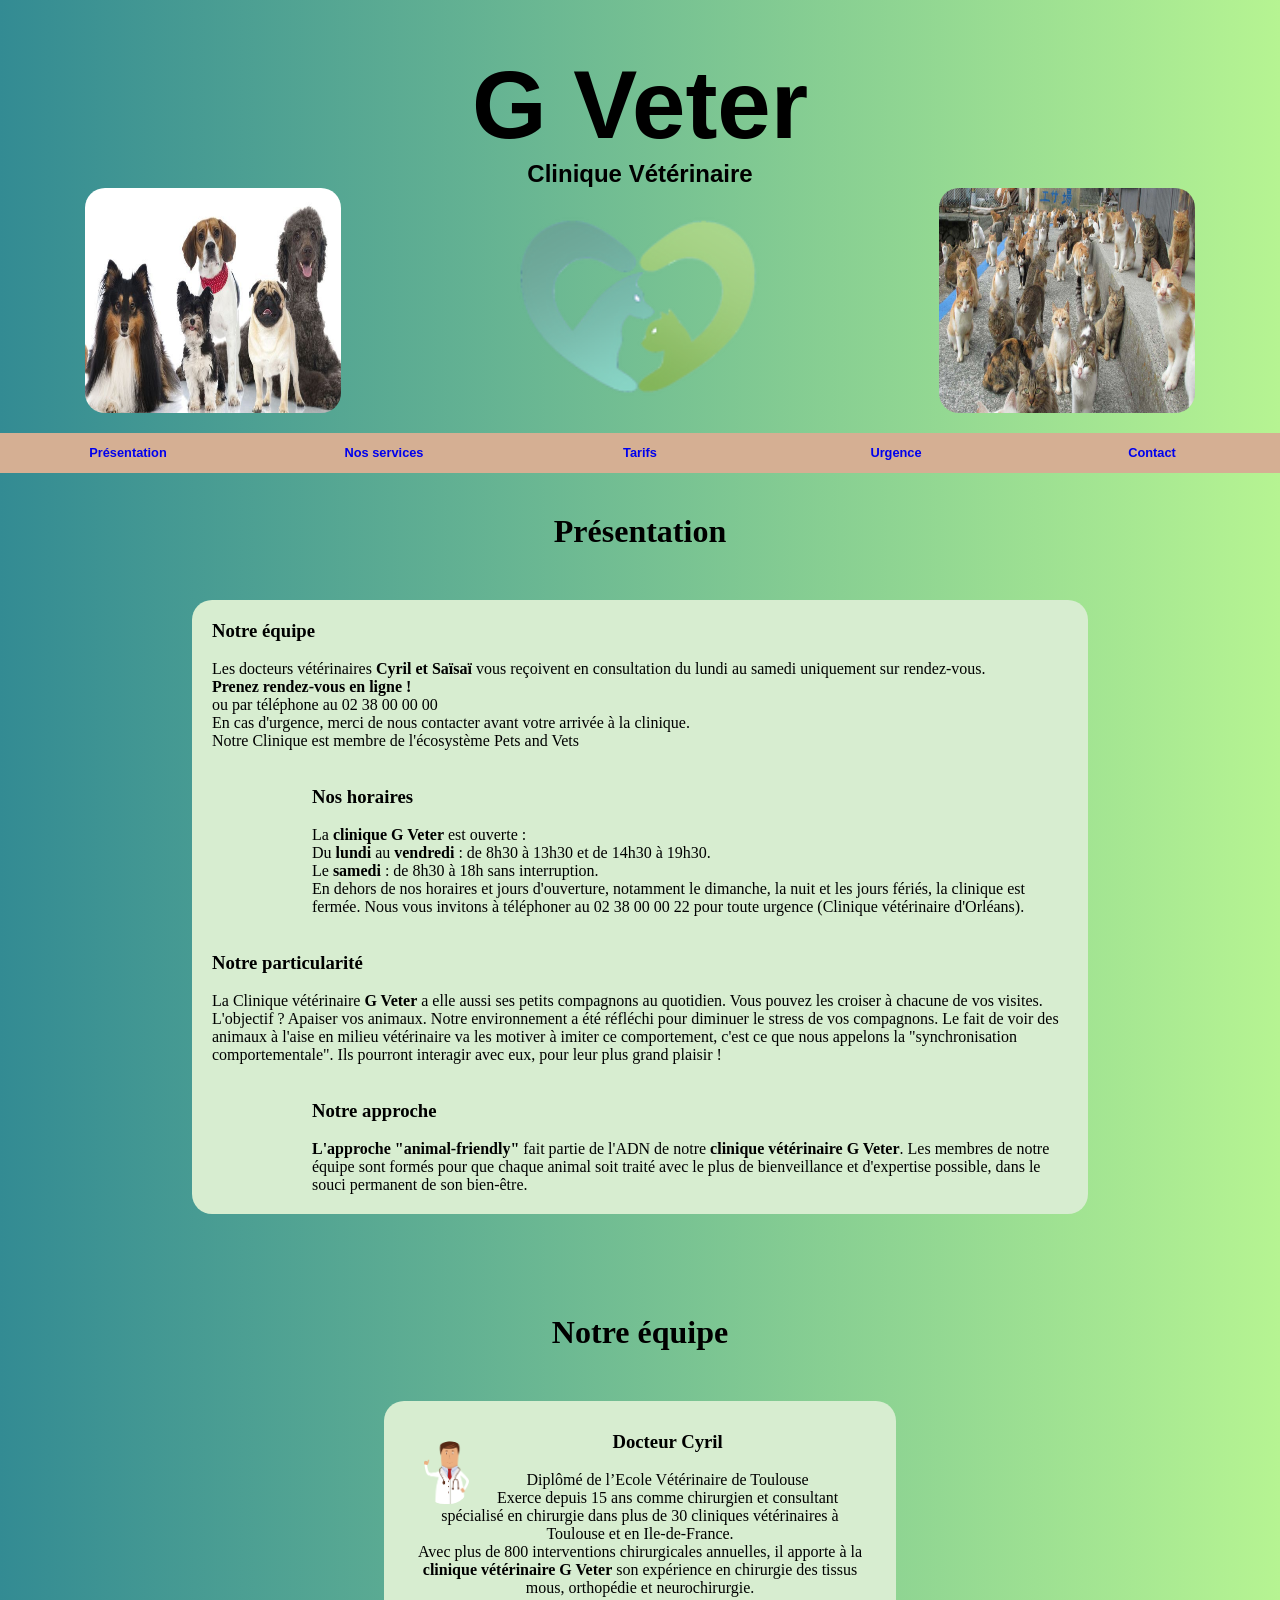
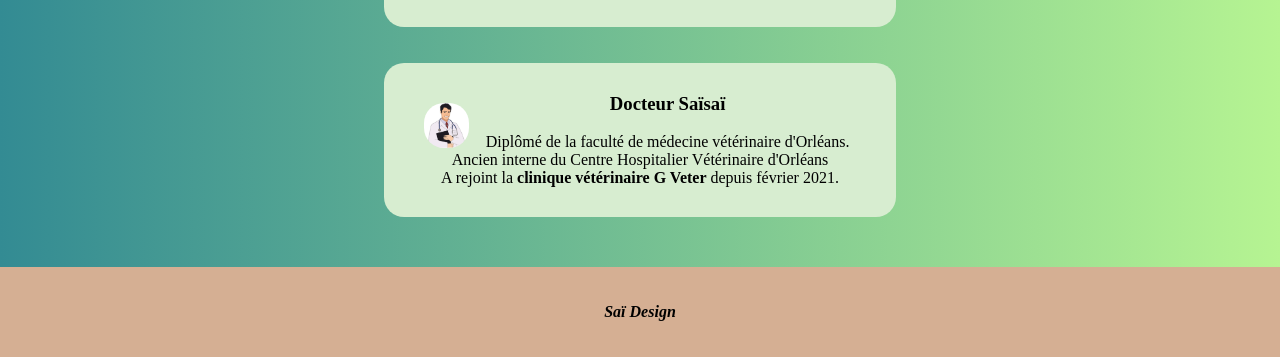
==== g_veter.html @ 658f3791 "Ajout du TP G Veter" ====
<!DOCTYPE html>
<html lang="en">
<head>
    <meta charset="UTF-8">
    <meta name="viewport" content="width=device-width, initial-scale=1.0">
    <link rel="stylesheet" href="g_veter.css">
    <title>Mobile First</title>
</head>
<body>
   <header>
        <h1 id="nom">G Veter</h1>
        <h2>Clinique Vétérinaire</h2>
        <div id="image">
            <img src="chiens.jpeg" alt="Photos de chiens">
            <img src="Logo Championnet copie.webp" alt="Logo">
            <img src="chats.jpg" alt="Photo de chats">
        </div>
        <div>
        <nav>
            <ul>
                <li class="deroulant"><a href="g_veter.html">Présentation</a>
                    <ul>
                        <li class="deroul"><a href="g_veter.html">Générale</a></li>
                        <li class="deroul"><a href="#equipe">Docteur Cyril</a></li>
                        <li class="deroul"><a href="#equipe">Docteur Saïsaï</a></li>
                    </ul>
                </li>
                <li class="deroulant"><a href="g_veter.services.html">Nos services</a>
                    <ul>
                        <li class="deroul"><a href="g_veter.services.html">Médecine Générale</a></li>
                        <li class="deroul"><a href="g_veter.services.html">Chirurgie générale et spécialisée</a></li>
                        <li class="deroul"><a href="g_veter.services.html">Dermatologie</a></li>
                        <li class="deroul"><a href="g_veter.services.html">Imagerie Médicale</a></li>
                        <li class="deroul"><a href="g_veter.services.html">Nutrition et laboratoire</a></li>
                        <li class="deroul"><a href="g_veter.services.html">Hospitalisation</a></li>
                    </ul>
                 </li>
                <li class="deroulant"><a href="g_veter_prix.html">Tarifs</a></li>
                <li class="deroulant"><a href="g_veter_urgence.html">Urgence</a></li>
                <li class="deroulant"><a href="g_veter_contatc.html">Contact</a></li>
            </ul>
        </nav>
        </div>
    </header>

        <div>
            <h1 id="presentation">Présentation</h1>
        </div>
        <div id="bloc">
            <div>
                <h3>Notre équipe</h3>
                <br>
                <p>Les docteurs vétérinaires <strong>Cyril et Saïsaï</strong> vous reçoivent en consultation du lundi au samedi uniquement sur rendez-vous.
                <h4>Prenez rendez-vous en ligne !</h4>
                    <p>ou par téléphone au 02 38 00 00 00</p>
                    <p>En cas d'urgence, merci de nous contacter avant votre arrivée à la clinique.</p>
                    <p>Notre Clinique est membre de l'écosystème Pets and Vets</p>
            </div>
            <br><br>
            <div class="decalage">
                <h3>Nos horaires</h3>
                <br>
                <p>La <strong>clinique G Veter</strong> est ouverte : </p>
                <p>Du <strong>lundi</strong> au <strong>vendredi</strong> : de 8h30 à 13h30 et de 14h30 à 19h30.</p>
                <p>Le <strong>samedi</strong> : de 8h30 à 18h sans interruption.</p>
                <p>En dehors de nos horaires et jours d'ouverture, notamment le dimanche, la nuit et les jours fériés, la clinique est fermée. Nous vous invitons à téléphoner au 02 38 00 00 22 pour toute urgence (Clinique vétérinaire d'Orléans). </p>
            </div>
            <br><br>
            <div>
                <h3>Notre particularité</h3>
                <br>
                <p>La Clinique vétérinaire <strong>G Veter</strong> a elle aussi ses petits compagnons au quotidien. Vous pouvez les croiser à chacune de vos visites. </p>
                <p>L'objectif ? Apaiser vos animaux. Notre environnement a été réfléchi pour diminuer le stress de vos compagnons. Le fait de voir des animaux à l'aise en milieu vétérinaire va les motiver à imiter ce comportement, c'est ce que nous appelons la "synchronisation comportementale". Ils pourront interagir avec eux, pour leur plus grand plaisir !</p>
            </div>
            <br><br>
            <div class="decalage">
            <h3>Notre approche</h3>
            <br>
            <p><strong>L'approche "animal-friendly"</strong> fait partie de l'ADN de notre <strong>clinique vétérinaire G Veter</strong>. Les membres de notre équipe sont formés pour que chaque animal soit traité avec le plus de bienveillance et d'expertise possible, dans le souci permanent de son bien-être. </p>
            </div>
        </div>

    <h1 id="equipe">Notre équipe</h1>
    <div id="docteur">
        <div class="Cyril">
            <img src="docteur2.png" alt="Photo docteur Cyril" id="docteur2">
            <h3>Docteur Cyril</h3>
            <br>
            <p>Diplômé de l’Ecole Vétérinaire de Toulouse</p>
            <p>Exerce depuis 15 ans comme chirurgien et consultant spécialisé en chirurgie dans plus de 30 cliniques vétérinaires à Toulouse et en Ile-de-France.</p>
            <p>Avec plus de 800 interventions chirurgicales annuelles, il apporte à la <strong>clinique vétérinaire G Veter</strong>  son expérience en chirurgie des tissus mous, orthopédie et neurochirurgie.</p>
        </div>
        <br><br>
        <div class="Cyril">
            <img src="docteur1.jpg" alt="Photo docteur Saïsaï" id="docteur2">
            <h3>Docteur Saïsaï</h3>
            <br>
            <p>Diplômé de la faculté de médecine vétérinaire d'Orléans.</p>
            <p>Ancien interne du Centre Hospitalier Vétérinaire d'Orléans</p>
            <p>A rejoint la <strong>clinique vétérinaire G Veter</strong> depuis février 2021.​ </p>
        </div>
    </div>

        <footer>
            Saï Design
        </footer>




</body>
</html>
---- g_veter.css ----
*{
    margin: 0;
    padding: 0;
    box-sizing: border-box;
}
body{
    width: 100%;
    background: linear-gradient(to right, rgb(51, 139, 147), rgb(182, 244, 146));
}

h1, h2 {
    text-align: center;
}
#nom{
    margin-top: 50px;
    font-size: 6rem;
}
#presentation{
    margin-top: 100px;
    margin-bottom: 50px;
}
#equipe{
    margin-top: 100px;
    margin-bottom: 50px;
}
img{
    width: 20%;
    border-radius: 20px;
}
#image{
    display: flex;
    justify-content: space-around;
    margin-bottom: 20px;
}

header{
    font-family: Arial, Helvetica, sans-serif;
}
.deroulant{
   
    width: 20%;
    color: black;
    font-size: 0.8rem;
    font-weight: bold;
}
.deroul{
    width: 100%;
    font-size: small;
}
header nav ul{
    list-style: none;
    margin: 0;
    padding: 0;
}
header nav ul li{
   
    margin: 0;
    padding: 0;
    float: left; 
    width: 300px;
    line-height: 40px;
    background-color: #D5AF93;
    text-align: center; 
}
header nav li a:hover{
    background-color: #c8ebbd;
}
header nav li a{
    display: block; 
    text-decoration: none;
}
header nav ul li ul li{
    display: none;
}

header nav ul li:hover ul li{
    display: block;
}

#bloc{
    width: 70%;
    margin: auto;
    background-color: #D7EDD0;
    padding: 20px;
    border-radius: 20px;
}
.decalage{
    margin-left: 100px;
}

#docteur2{
    width: 10%;
    height: 5%;
    float: left;
    margin-left: 10px;
    margin-top: 10px;
}
#docteur{
    display: flex;
    flex-direction: column;
    align-items: center;
   
}
.Cyril{
    width: 40%;
    background-color: #D7EDD0;
    text-align: center;
    padding: 30px;
    border-radius: 20px;
}

footer{
    height: 10vh;
    background-color: #D5AF93;
    margin-top: 50px;
    display: flex;
    align-items: center;
    justify-content: center;
    font-weight: bold;
    font-style: italic;
}

/*Page Services*/
#Services{
    display: flex;
    flex-wrap: wrap;
    gap: 40px;
    justify-content: space-around;
    margin-bottom: 100px;
}
.serv{
    width: 500px;
    height: 50px;
    background-color: bisque;
    border-radius: 20px;
    display: flex;
    justify-content: center;
    align-items: center;
    font-size: large;
    font-weight: bold;
}
#nosserv{
    margin-top: 100px;
    margin-bottom: 50px;
}

/*Page urgence*/
#urveto{
    margin-top: 100px;
    margin-bottom: 50px;
}
#urgence{
   display: flex;
   flex-direction: column;
   width: 50%;
   align-items: center;
   margin: auto;
   background-color: bisque;
   border-radius: 20px;
   padding: 20px;
}

/*Page Contact*/
#info{
    display: flex;
    flex-direction: column;
    text-align: center;
    border: 3px groove black;
    width: 50%;
    margin: auto;
    margin-top: 100px;
    margin-bottom: 50px;
    padding: 10px;
    border-radius: 20px;
    background-color: #D7EDD0;

}
input,textarea{
    width: 100%;
}
input{
    height: 30px;
}
fieldset{
    display: flex;
    flex-direction: column;
    width: 50%;
    justify-content: center;
    align-items: center;
    padding: 20px;
    border-radius: 20px;
    margin: auto;
}
legend{
    text-align: center;
    font-weight: bold;
    font-size: larger;
}

/*Page Prix*/
#tarifs{
    margin-top: 100px;
    margin-bottom: 50px;
}
table{
    margin: auto;
    background-color: #D7EDD0;
}
tr, td{
    padding: 10px;
}
td:nth-child(2){
    text-align: center;
}





@media screen and (max-width:800px) {
body{
    background: linear-gradient(to right, rgb(125, 24, 219), rgb(11, 192, 208));
        display: block;
    }   
}
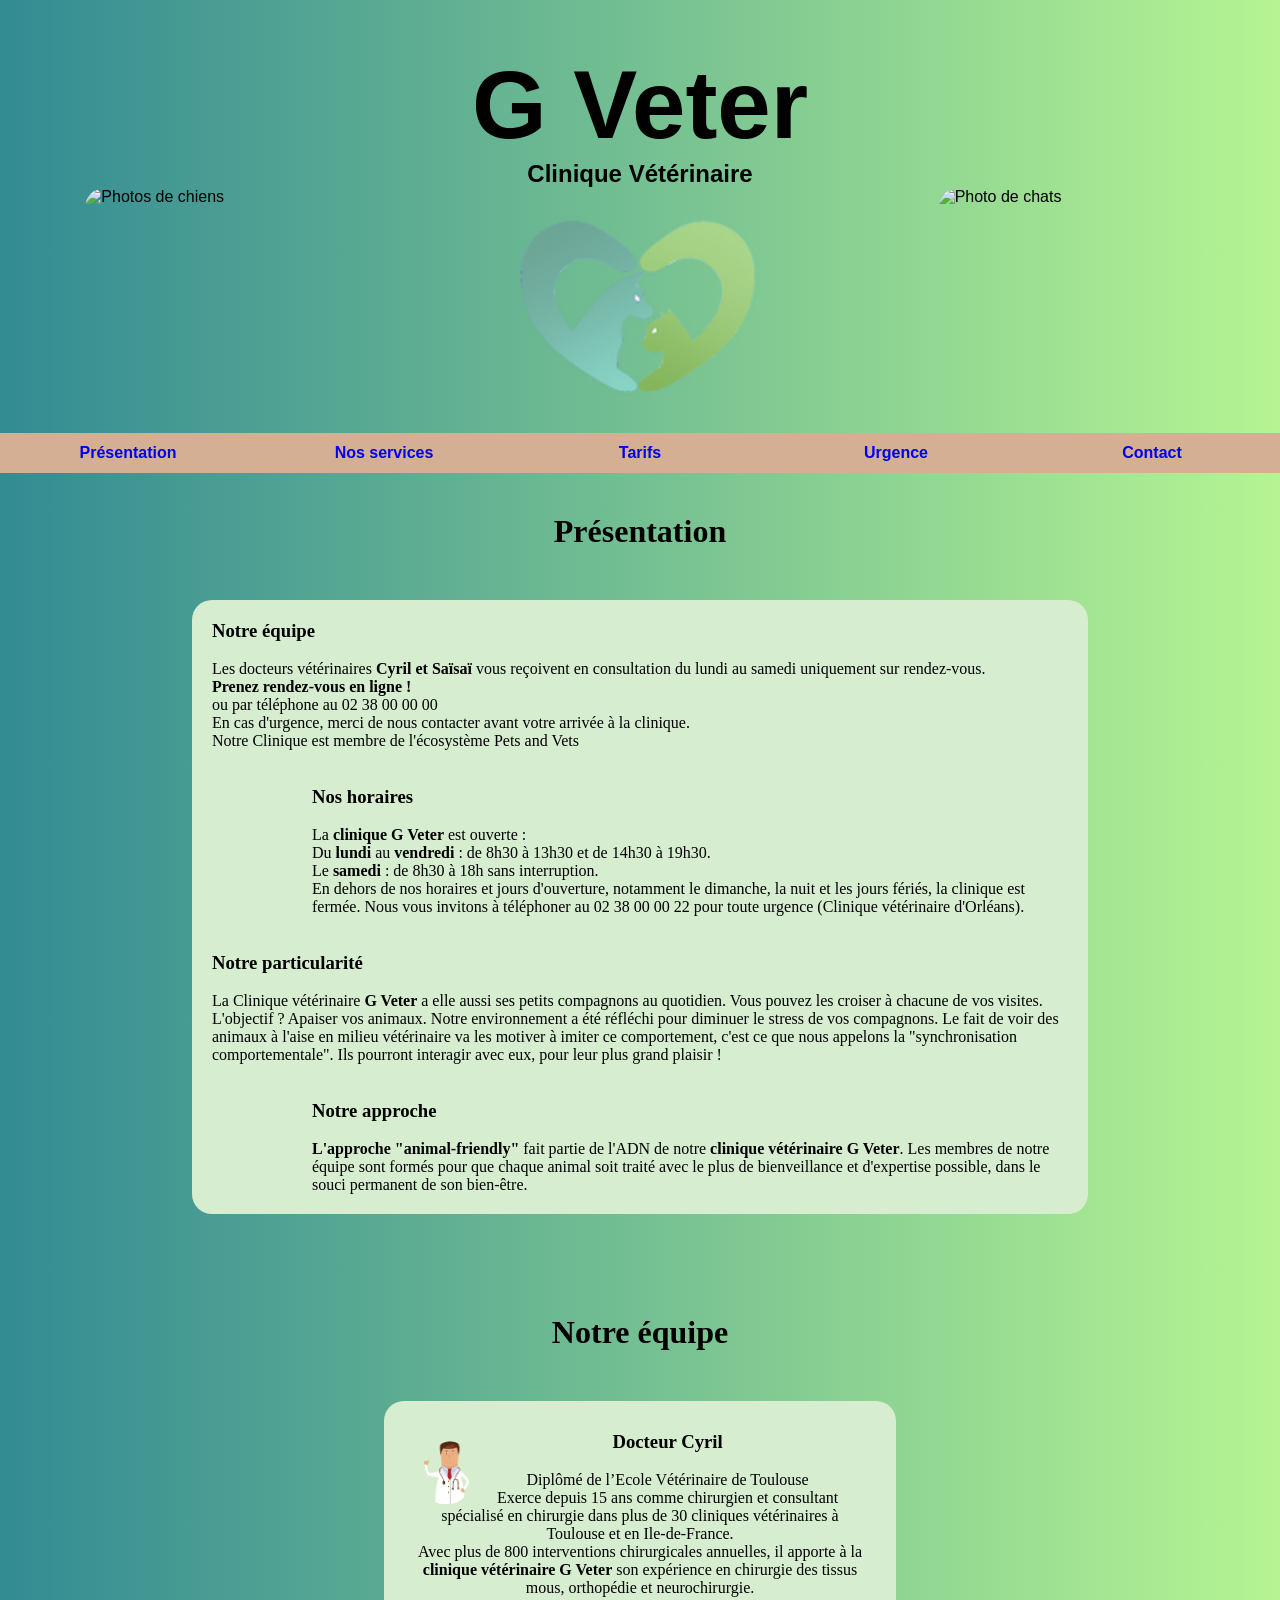
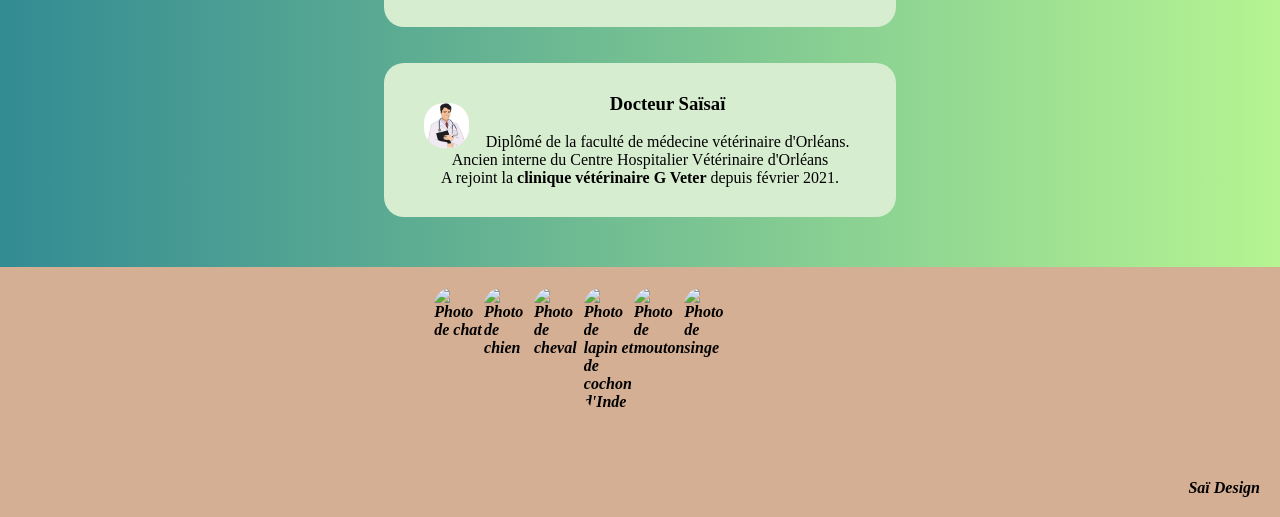
==== commit 0f217dda: "Ajout du carrousel et approndi mes média querries" ====
--- a/g_veter.html
+++ b/g_veter.html
@@ -11,9 +11,9 @@
         <h1 id="nom">G Veter</h1>
         <h2>Clinique Vétérinaire</h2>
         <div id="image">
-            <img src="chiens.jpeg" alt="Photos de chiens">
-            <img src="Logo Championnet copie.webp" alt="Logo">
-            <img src="chats.jpg" alt="Photo de chats">
+            <img src="images/chien-japonais.jpg" alt="Photos de chiens">
+            <img src="Images/Logo Championnet copie.webp" alt="Logo">
+            <img src="images/chat-63_36.jpg" alt="Photo de chats">
         </div>
         <div>
         <nav>
@@ -83,7 +83,7 @@
     <h1 id="equipe">Notre équipe</h1>
     <div id="docteur">
         <div class="Cyril">
-            <img src="docteur2.png" alt="Photo docteur Cyril" id="docteur2">
+            <img src="Images/docteur2.png" alt="Photo docteur Cyril" id="docteur2">
             <h3>Docteur Cyril</h3>
             <br>
             <p>Diplômé de l’Ecole Vétérinaire de Toulouse</p>
@@ -92,7 +92,7 @@
         </div>
         <br><br>
         <div class="Cyril">
-            <img src="docteur1.jpg" alt="Photo docteur Saïsaï" id="docteur2">
+            <img src="Images/docteur1.jpg" alt="Photo docteur Saïsaï" id="docteur2">
             <h3>Docteur Saïsaï</h3>
             <br>
             <p>Diplômé de la faculté de médecine vétérinaire d'Orléans.</p>
@@ -102,7 +102,21 @@
     </div>
 
         <footer>
-            Saï Design
+            <div id="caroussel">
+                <div class="cassImages">
+                    <img class="tailleimg" src="images/chats.jpg" alt="Photo de chat">
+                    <img class="tailleimg" src="images/chiens.jpeg" alt="Photo de chien">
+                    <img class="tailleimg" src="images/Cheval.jpg" alt="Photo de cheval">
+                    <img class="tailleimg" src="images/lapin-cochon.jpeg" alt="Photo de lapin et de cochon d'Inde">
+                    <img class="tailleimg" src="images/mouton.png" alt="Photo de mouton">
+                    <img class="tailleimg" src="images/singe.jpg" alt="Photo de singe">
+                </div>
+            </div>
+            <div id="sai">
+                Saï Design
+            </div>
+
+            
         </footer>
 
 
--- a/g_veter.css
+++ b/g_veter.css
@@ -4,7 +4,6 @@
     box-sizing: border-box;
 }
 body{
-    width: 100%;
     background: linear-gradient(to right, rgb(51, 139, 147), rgb(182, 244, 146));
 }
 
@@ -40,7 +39,7 @@
    
     width: 20%;
     color: black;
-    font-size: 0.8rem;
+    font-size: 1 rem;
     font-weight: bold;
 }
 .deroul{
@@ -110,14 +109,61 @@
 }
 
 footer{
-    height: 10vh;
+    height: 250px;
     background-color: #D5AF93;
     margin-top: 50px;
     display: flex;
-    align-items: center;
-    justify-content: center;
+   
+    
     font-weight: bold;
     font-style: italic;
+}
+#sai{
+    display: flex;
+    justify-content: end;
+    align-items: end;
+    padding: 20px;
+}
+/*Carrousel*/
+#caroussel {
+    width: 300px;
+    height: 225px;
+    overflow: hidden;
+    margin: auto;
+    margin-top: 20px;
+}
+.tailleimg{
+    width: 300px;
+}
+.cassImages {
+    display: flex;
+    animation-duration: 25s;
+    animation-name: mesImages;
+    animation-iteration-count: infinite;
+}
+@keyframes mesImages{
+    0% {
+        transform: translateX(0);
+    } 
+    20% {
+        transform: translateX(-300px);
+    } 
+    40% {
+        transform: translateX(-600px);
+    }
+    60% {
+        transform: translateX(-900px);
+    }
+    80% {
+        transform: translateX(-1200px);
+    }
+    100% {
+        transform: translateX(-1500px);
+    }
+    120% {
+        transform: translateX(0px);
+        
+    }
 }
 
 /*Page Services*/
@@ -160,12 +206,28 @@
    padding: 20px;
 }
 
+/*Page Prix*/
+#tarifs{
+    margin-top: 100px;
+    margin-bottom: 50px;
+}
+table{
+    margin: auto;
+    background-color: #D7EDD0;
+}
+tr, td{
+    padding: 10px;
+}
+td:nth-child(2){
+    text-align: center;
+}
+
 /*Page Contact*/
 #info{
     display: flex;
     flex-direction: column;
     text-align: center;
-    border: 3px groove black;
+    border: 3px groove lightgrey;
     width: 50%;
     margin: auto;
     margin-top: 100px;
@@ -177,9 +239,26 @@
 }
 input,textarea{
     width: 100%;
+    
+    background-color: #D7EDD0;
+    border: 2px groove lightgrey;
+    font-weight: bold;
 }
 input{
     height: 30px;
+    text-align: center;
+}
+#text{
+    border-radius: 20px 20px 0 0;
+}
+#envoi{
+    background-color: lightgrey;
+    font-weight: bold;
+}
+#annule{
+    border-radius: 0 0 20px 20px;
+    background-color: lightgrey;
+    font-weight: bold;
 }
 fieldset{
     display: flex;
@@ -197,29 +276,42 @@
     font-size: larger;
 }
 
-/*Page Prix*/
-#tarifs{
-    margin-top: 100px;
-    margin-bottom: 50px;
-}
-table{
-    margin: auto;
-    background-color: #D7EDD0;
-}
-tr, td{
-    padding: 10px;
-}
-td:nth-child(2){
-    text-align: center;
-}
+
 
 
 
 
 
 @media screen and (max-width:800px) {
-body{
-    background: linear-gradient(to right, rgb(125, 24, 219), rgb(11, 192, 208));
-        display: block;
-    }   
+    body{
+        background: linear-gradient(to right, rgb(125, 24, 219), rgb(11, 192, 208));
+            display: block;
+        }   
+    .deroulant{ 
+        font-size: small;
+    }
+}
+
+@media screen and (max-width:400px) {
+    .deroulant{
+        width: 390px;
+    }
+}
+
+@media screen and (max-width:375px) {
+    .deroulant{
+        width: 375px;
+    }
+}
+
+@media screen and (max-width:360px) {
+    .deroulant{
+        width: 360px;
+    }
+}
+
+@media screen and (max-width:280px) {
+    .deroulant{
+        width: 280px;
+    }
 }
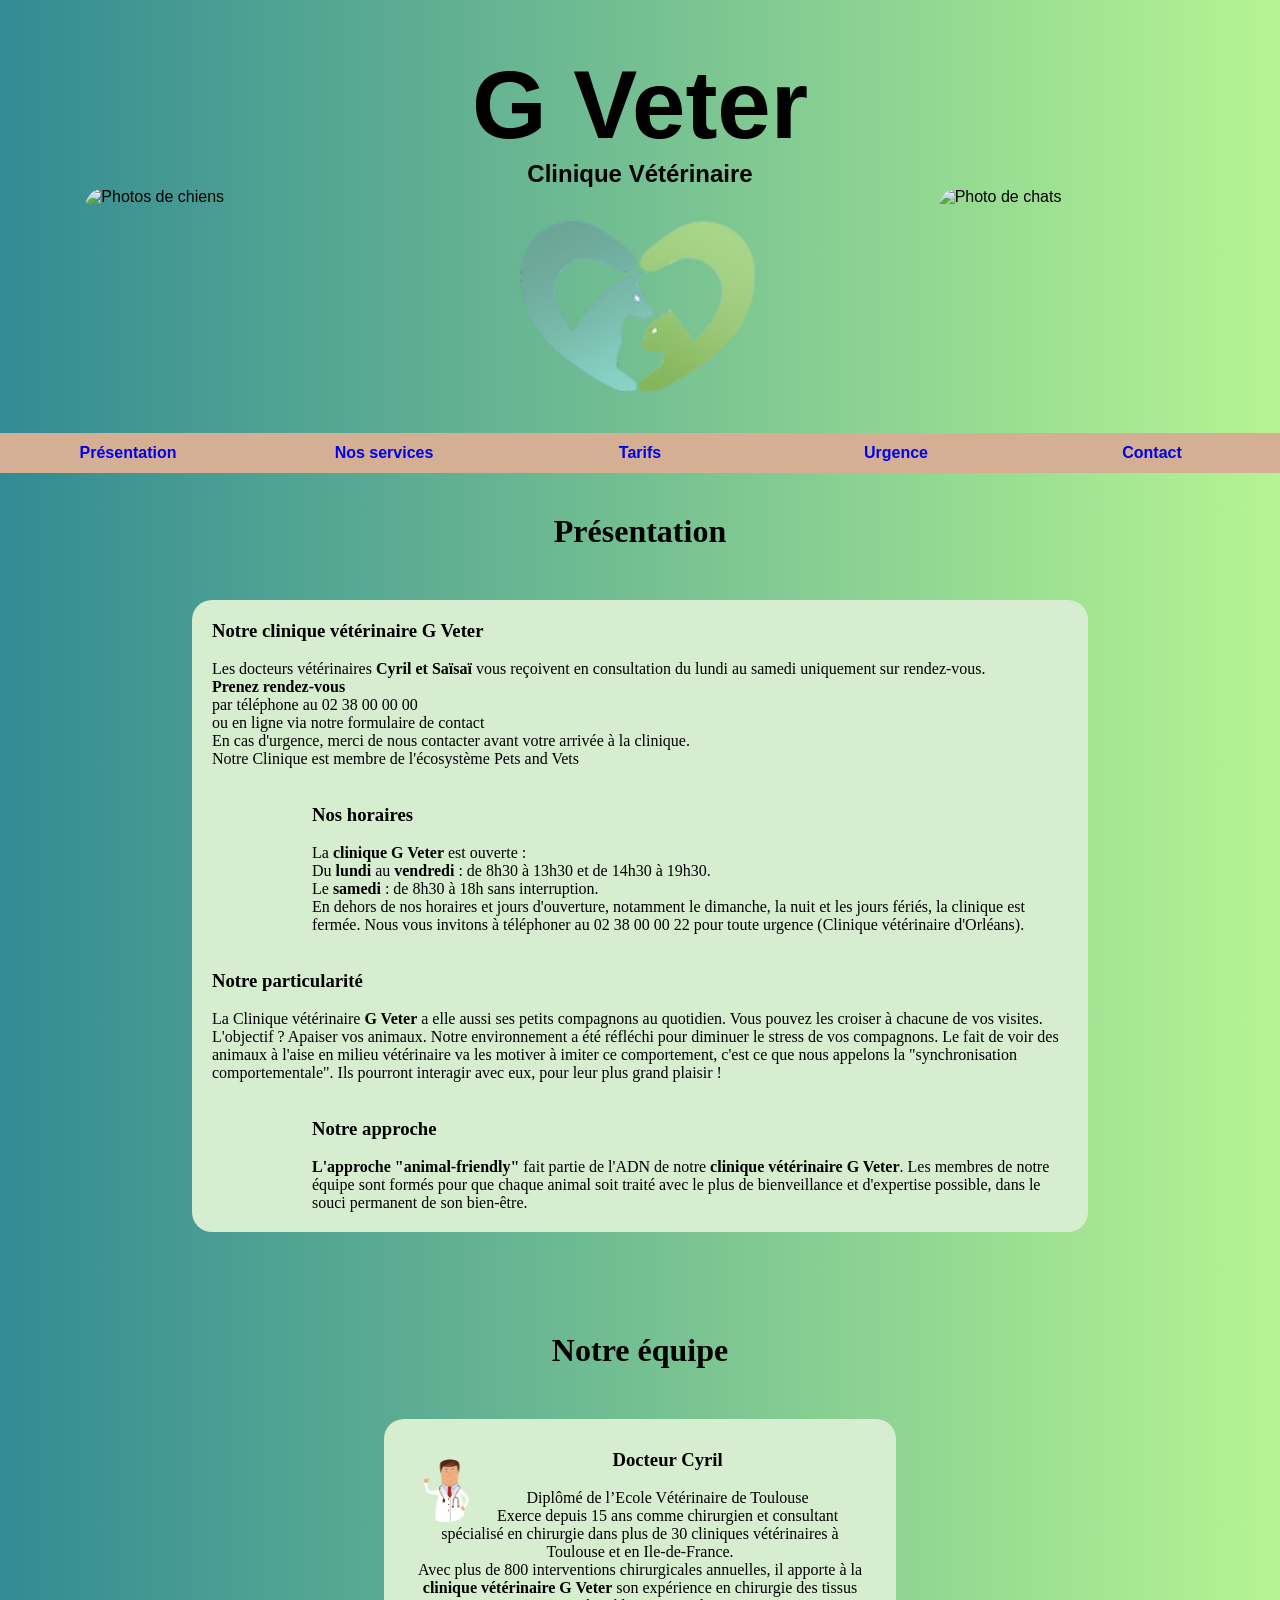
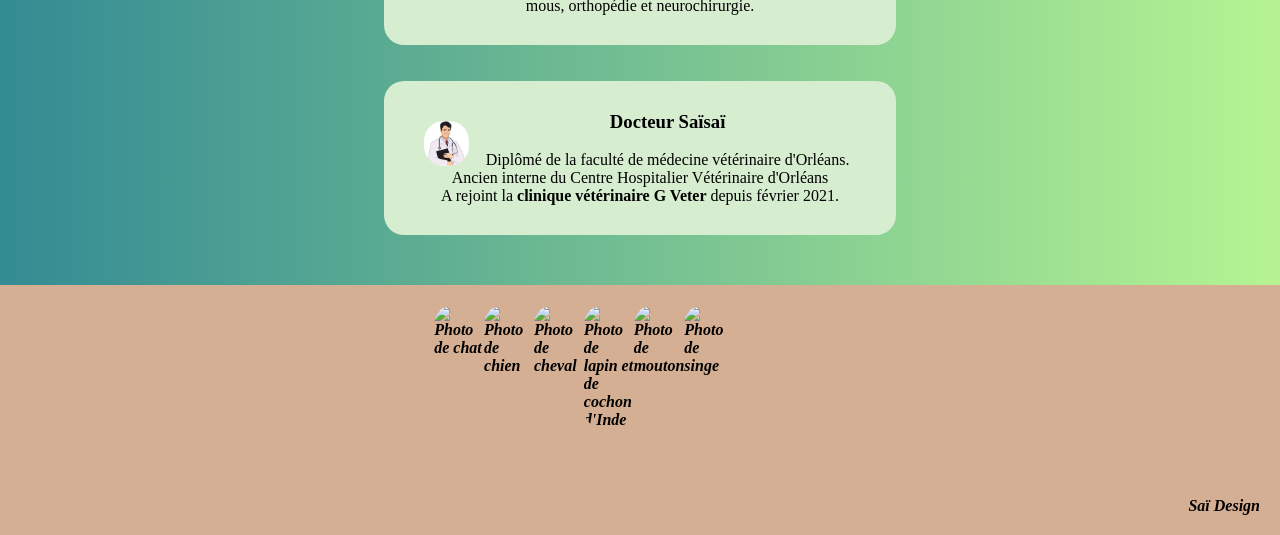
==== commit 7161cdb2: "Modifiation du texte de présentation" ====
--- a/g_veter.html
+++ b/g_veter.html
@@ -4,7 +4,7 @@
     <meta charset="UTF-8">
     <meta name="viewport" content="width=device-width, initial-scale=1.0">
     <link rel="stylesheet" href="g_veter.css">
-    <title>Mobile First</title>
+    <title>G Veter</title>
 </head>
 <body>
    <header>
@@ -48,11 +48,12 @@
         </div>
         <div id="bloc">
             <div>
-                <h3>Notre équipe</h3>
+                <h3>Notre clinique vétérinaire G  Veter</h3>
                 <br>
                 <p>Les docteurs vétérinaires <strong>Cyril et Saïsaï</strong> vous reçoivent en consultation du lundi au samedi uniquement sur rendez-vous.
-                <h4>Prenez rendez-vous en ligne !</h4>
-                    <p>ou par téléphone au 02 38 00 00 00</p>
+                <h4>Prenez rendez-vous</h4>
+                    <p>par téléphone au 02 38 00 00 00</p>
+                    <p>ou en ligne via notre formulaire de contact</p>
                     <p>En cas d'urgence, merci de nous contacter avant votre arrivée à la clinique.</p>
                     <p>Notre Clinique est membre de l'écosystème Pets and Vets</p>
             </div>
--- a/g_veter.css
+++ b/g_veter.css
@@ -239,7 +239,6 @@
 }
 input,textarea{
     width: 100%;
-    
     background-color: #D7EDD0;
     border: 2px groove lightgrey;
     font-weight: bold;
@@ -254,11 +253,13 @@
 #envoi{
     background-color: lightgrey;
     font-weight: bold;
+    cursor: pointer;
 }
 #annule{
     border-radius: 0 0 20px 20px;
     background-color: lightgrey;
     font-weight: bold;
+    cursor: pointer;
 }
 fieldset{
     display: flex;
@@ -276,12 +277,7 @@
     font-size: larger;
 }
 
-
-
-
-
-
-
+/*Ajout des Média Querries pour différents formats de smartphones et tablettes*/
 @media screen and (max-width:800px) {
     body{
         background: linear-gradient(to right, rgb(125, 24, 219), rgb(11, 192, 208));
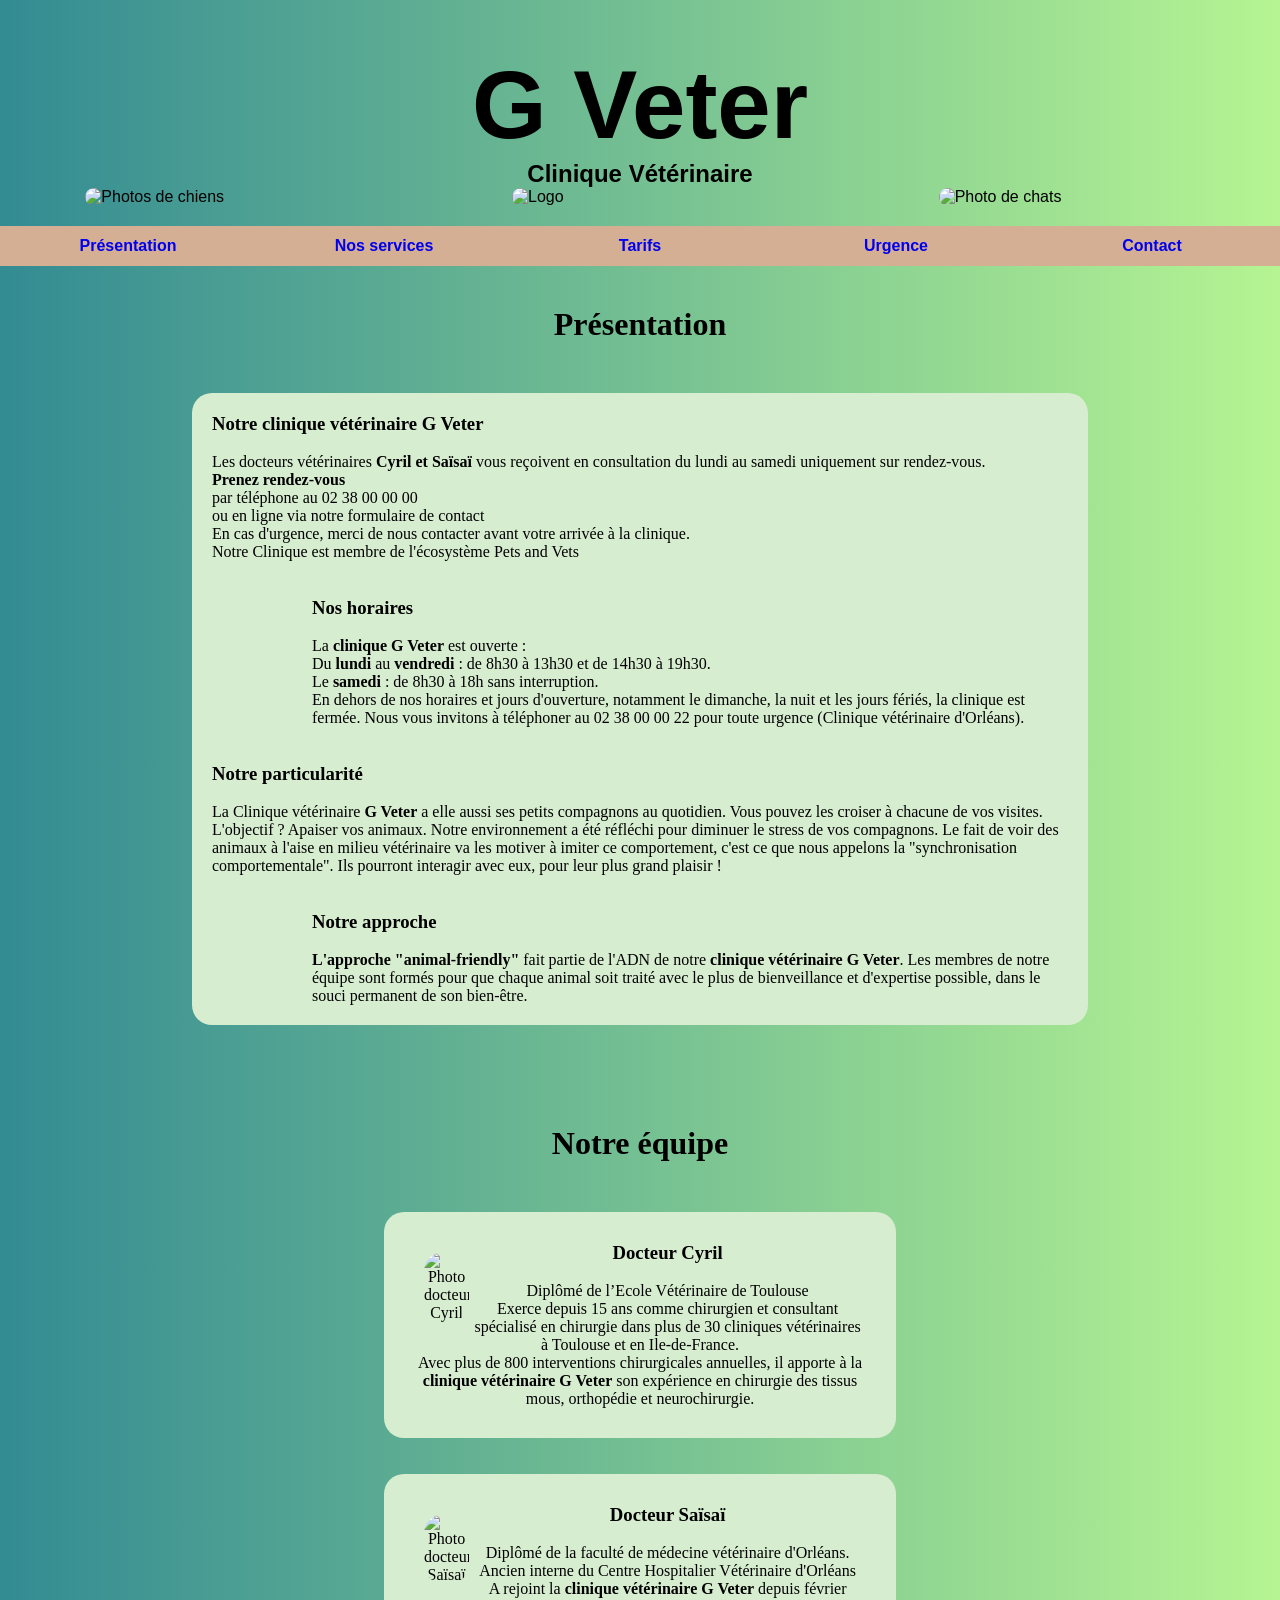
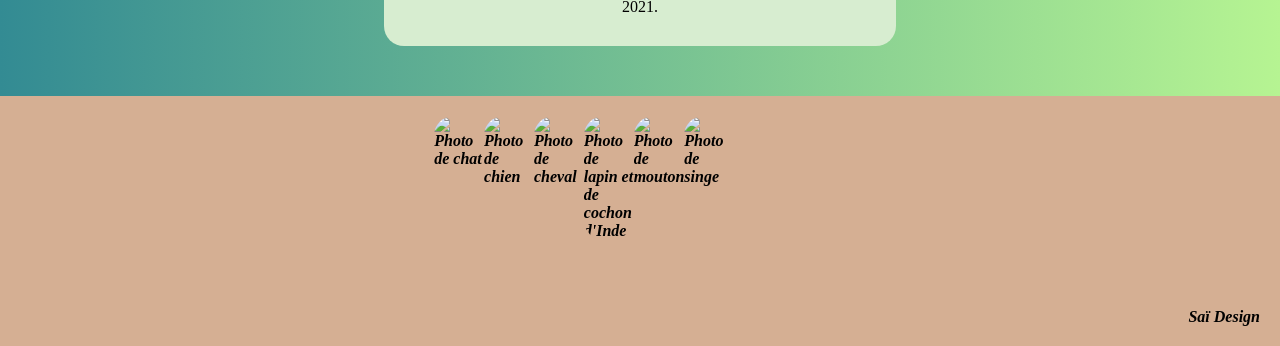
==== commit 453506ed: "Modification du texte urgence" ====
--- a/g_veter.html
+++ b/g_veter.html
@@ -12,7 +12,7 @@
         <h2>Clinique Vétérinaire</h2>
         <div id="image">
             <img src="images/chien-japonais.jpg" alt="Photos de chiens">
-            <img src="Images/Logo Championnet copie.webp" alt="Logo">
+            <img src="images/Logo Championnet copie.webp" alt="Logo">
             <img src="images/chat-63_36.jpg" alt="Photo de chats">
         </div>
         <div>
@@ -84,7 +84,7 @@
     <h1 id="equipe">Notre équipe</h1>
     <div id="docteur">
         <div class="Cyril">
-            <img src="Images/docteur2.png" alt="Photo docteur Cyril" id="docteur2">
+            <img src="images/docteur2.png" alt="Photo docteur Cyril" id="docteur2">
             <h3>Docteur Cyril</h3>
             <br>
             <p>Diplômé de l’Ecole Vétérinaire de Toulouse</p>
@@ -93,7 +93,7 @@
         </div>
         <br><br>
         <div class="Cyril">
-            <img src="Images/docteur1.jpg" alt="Photo docteur Saïsaï" id="docteur2">
+            <img src="images/docteur1.jpg" alt="Photo docteur Saïsaï" id="docteur2">
             <h3>Docteur Saïsaï</h3>
             <br>
             <p>Diplômé de la faculté de médecine vétérinaire d'Orléans.</p>
